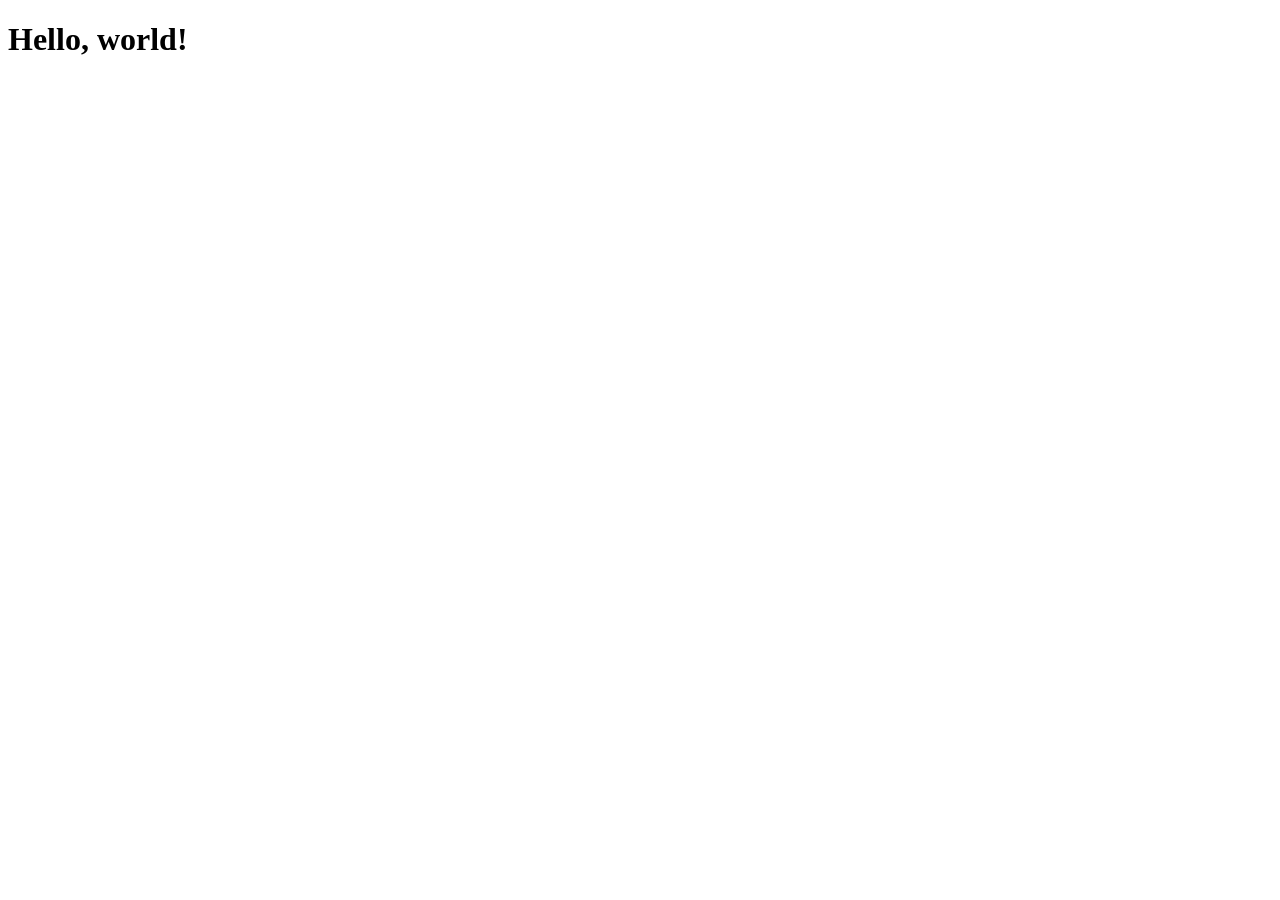
==== index.html @ 4e5534e1 "Add files via upload" ====
<!DOCTYPE html>
<html lang="en">
<head>
    <meta charset="UTF-8">
    <meta name="viewport" content="width=device-width, initial-scale=1.0">
    <title>Hello</title>
</head>
<body>
    <h1>Hello, world!</h1>
</body>
</html>
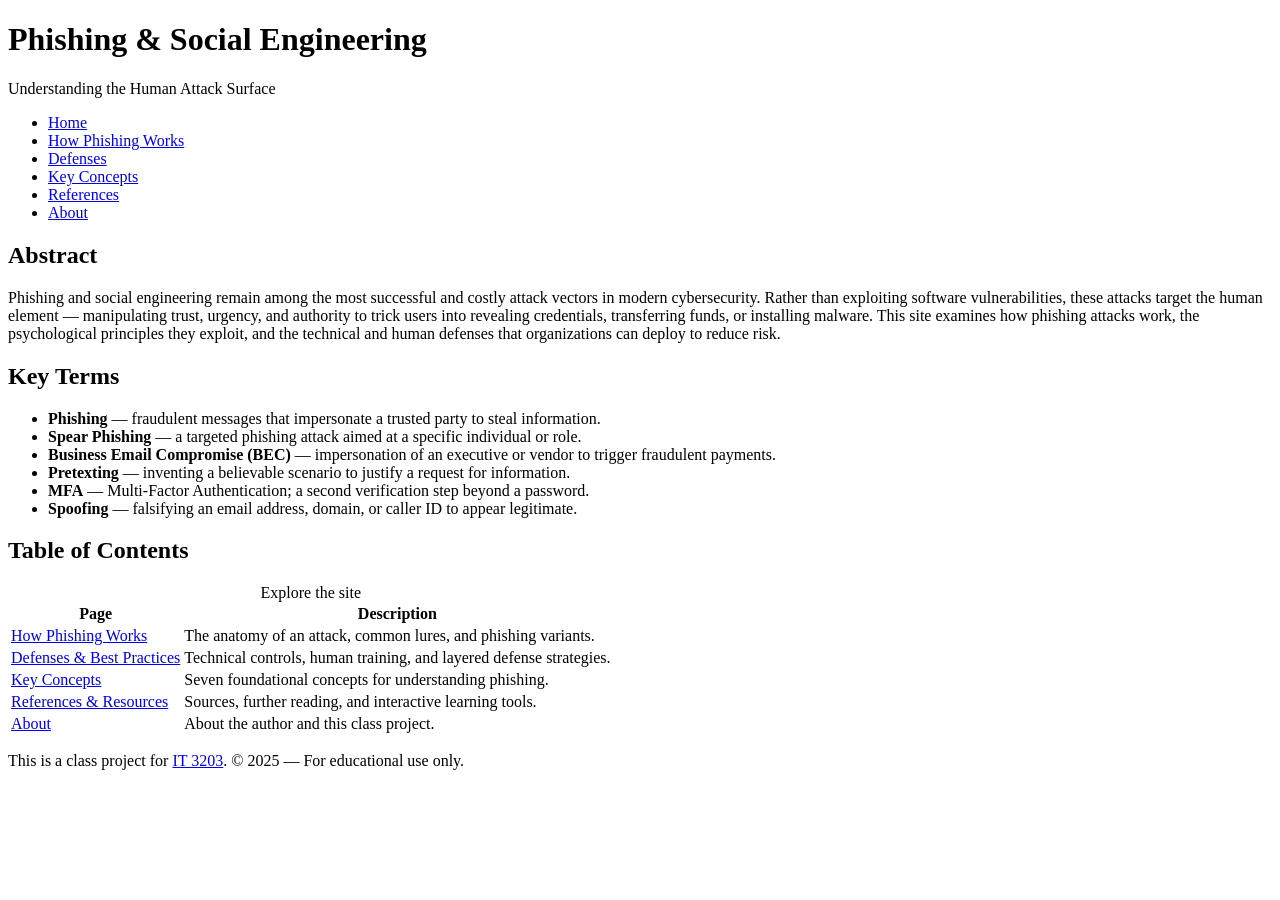
==== commit 03085156: "Update index.html with project details and structure Added metadata and updated title for project co" ====
--- a/index.html
+++ b/index.html
@@ -3,9 +3,107 @@
 <head>
     <meta charset="UTF-8">
     <meta name="viewport" content="width=device-width, initial-scale=1.0">
-    <title>Hello</title>
+    <meta name="description" content="A class project exploring phishing attacks and social engineering for IT 3203.">
+    <title>Phishing &amp; Social Engineering | Home</title>
+    <link rel="stylesheet" href="css/style.css">
 </head>
 <body>
-    <h1>Hello, world!</h1>
+
+    <!-- ===== Site Header with Consistent Main Menu ===== -->
+    <header class="site-header">
+        <div class="header-inner">
+            <h1 class="site-title">Phishing &amp; Social Engineering</h1>
+            <p class="site-tagline">Understanding the Human Attack Surface</p>
+        </div>
+        <nav class="main-menu" aria-label="Main navigation">
+            <ul>
+                <li><a href="index.html" class="active">Home</a></li>
+                <li><a href="how-phishing-works.html">How Phishing Works</a></li>
+                <li><a href="defenses.html">Defenses</a></li>
+                <li><a href="key-concepts.html">Key Concepts</a></li>
+                <li><a href="references.html">References</a></li>
+                <li><a href="about.html">About</a></li>
+            </ul>
+        </nav>
+    </header>
+
+    <!-- ===== Main Content ===== -->
+    <main class="content">
+
+        <!-- Abstract / Intro Section -->
+        <section class="card">
+            <h2>Abstract</h2>
+            <p>
+                Phishing and social engineering remain among the most successful and
+                costly attack vectors in modern cybersecurity. Rather than exploiting
+                software vulnerabilities, these attacks target the human element —
+                manipulating trust, urgency, and authority to trick users into
+                revealing credentials, transferring funds, or installing malware.
+                This site examines how phishing attacks work, the psychological
+                principles they exploit, and the technical and human defenses that
+                organizations can deploy to reduce risk.
+            </p>
+        </section>
+
+        <!-- Key Terms Section -->
+        <section class="card">
+            <h2>Key Terms</h2>
+            <ul class="key-terms">
+                <li><strong>Phishing</strong> — fraudulent messages that impersonate a trusted party to steal information.</li>
+                <li><strong>Spear Phishing</strong> — a targeted phishing attack aimed at a specific individual or role.</li>
+                <li><strong>Business Email Compromise (BEC)</strong> — impersonation of an executive or vendor to trigger fraudulent payments.</li>
+                <li><strong>Pretexting</strong> — inventing a believable scenario to justify a request for information.</li>
+                <li><strong>MFA</strong> — Multi-Factor Authentication; a second verification step beyond a password.</li>
+                <li><strong>Spoofing</strong> — falsifying an email address, domain, or caller ID to appear legitimate.</li>
+            </ul>
+        </section>
+
+        <!-- Table of Contents Section -->
+        <section class="card">
+            <h2>Table of Contents</h2>
+            <table class="toc-table">
+                <caption>Explore the site</caption>
+                <thead>
+                    <tr>
+                        <th scope="col">Page</th>
+                        <th scope="col">Description</th>
+                    </tr>
+                </thead>
+                <tbody>
+                    <tr>
+                        <td><a href="how-phishing-works.html">How Phishing Works</a></td>
+                        <td>The anatomy of an attack, common lures, and phishing variants.</td>
+                    </tr>
+                    <tr>
+                        <td><a href="defenses.html">Defenses &amp; Best Practices</a></td>
+                        <td>Technical controls, human training, and layered defense strategies.</td>
+                    </tr>
+                    <tr>
+                        <td><a href="key-concepts.html">Key Concepts</a></td>
+                        <td>Seven foundational concepts for understanding phishing.</td>
+                    </tr>
+                    <tr>
+                        <td><a href="references.html">References &amp; Resources</a></td>
+                        <td>Sources, further reading, and interactive learning tools.</td>
+                    </tr>
+                    <tr>
+                        <td><a href="about.html">About</a></td>
+                        <td>About the author and this class project.</td>
+                    </tr>
+                </tbody>
+            </table>
+        </section>
+
+    </main>
+
+    <!-- ===== Footer with Class Project Note (required) ===== -->
+    <footer class="site-footer">
+        <p>
+            This is a class project for
+            <a href="https://ksuweb.github.io/IT3203/" target="_blank" rel="noopener">IT 3203</a>.
+            &copy; 2025 — For educational use only.
+        </p>
+    </footer>
+
 </body>
-</html>+</html>
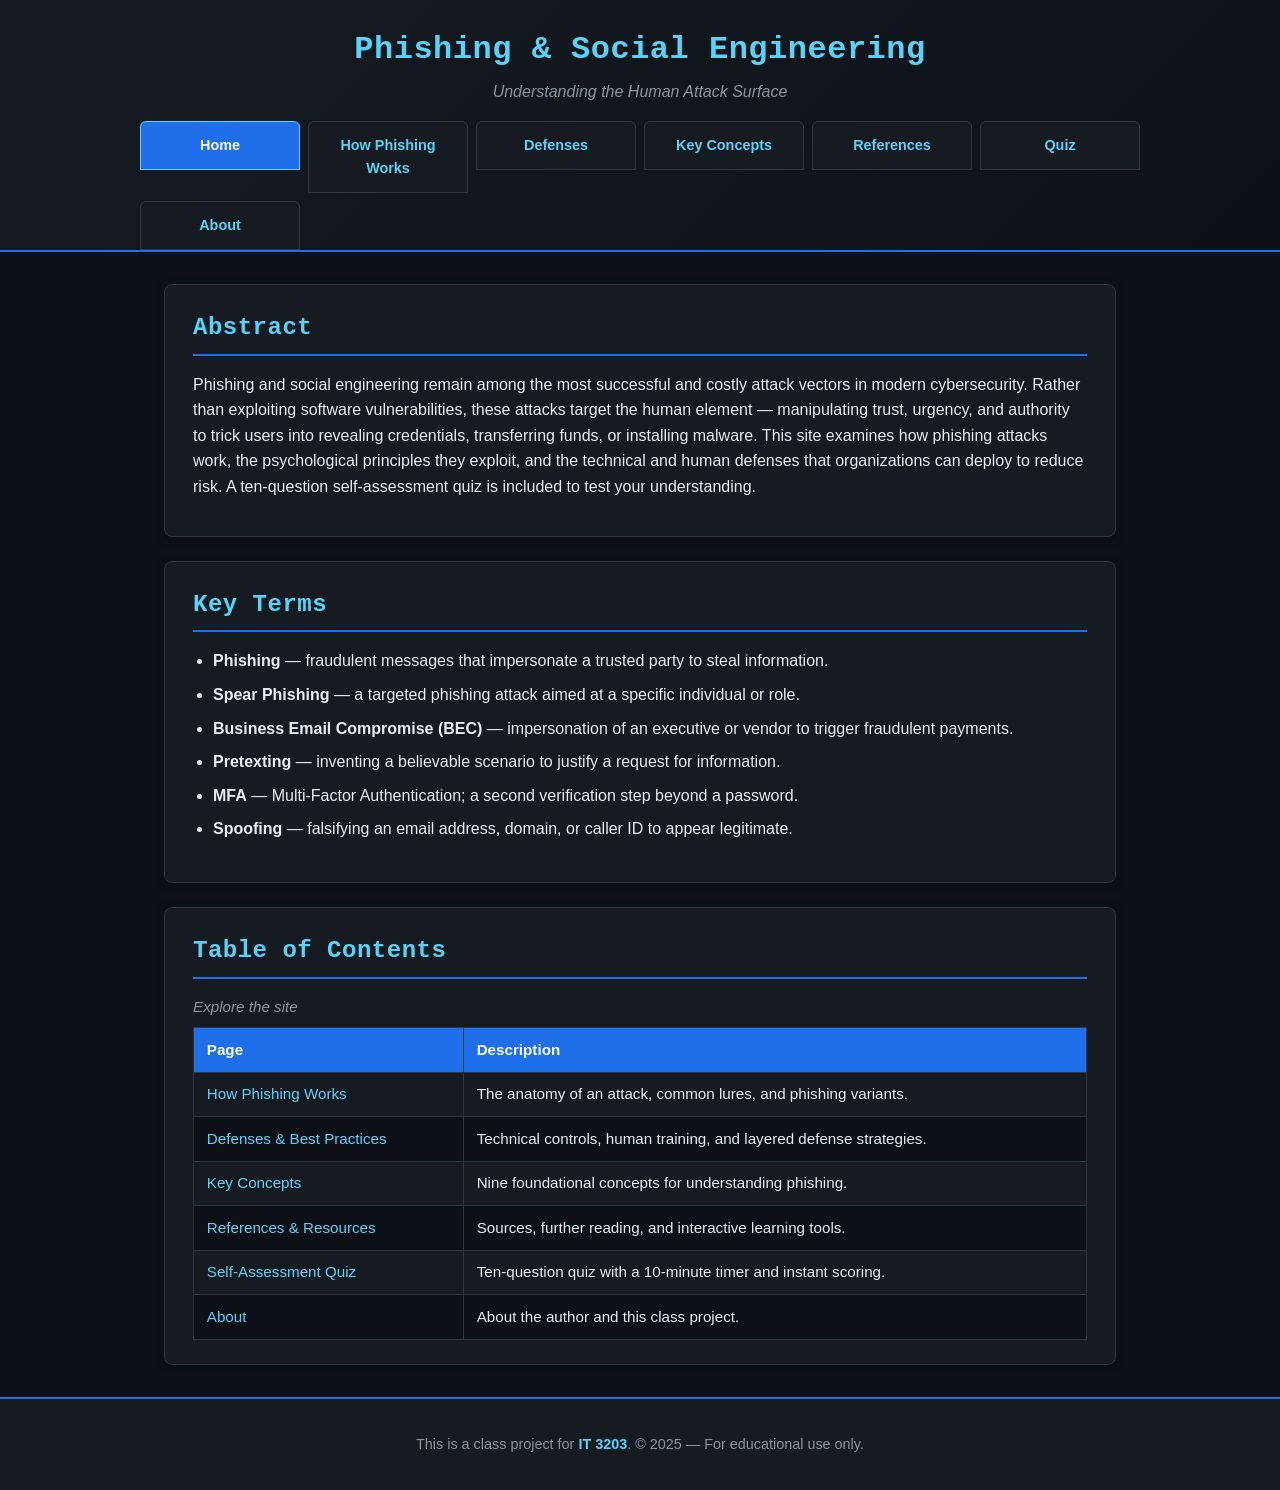
==== commit a4bc9098: "Update index.html" ====
--- a/index.html
+++ b/index.html
@@ -22,6 +22,7 @@
                 <li><a href="defenses.html">Defenses</a></li>
                 <li><a href="key-concepts.html">Key Concepts</a></li>
                 <li><a href="references.html">References</a></li>
+                <li><a href="quiz.html">Quiz</a></li>
                 <li><a href="about.html">About</a></li>
             </ul>
         </nav>
@@ -41,7 +42,8 @@
                 revealing credentials, transferring funds, or installing malware.
                 This site examines how phishing attacks work, the psychological
                 principles they exploit, and the technical and human defenses that
-                organizations can deploy to reduce risk.
+                organizations can deploy to reduce risk. A ten-question
+                self-assessment quiz is included to test your understanding.
             </p>
         </section>
 
@@ -80,11 +82,15 @@
                     </tr>
                     <tr>
                         <td><a href="key-concepts.html">Key Concepts</a></td>
-                        <td>Seven foundational concepts for understanding phishing.</td>
+                        <td>Nine foundational concepts for understanding phishing.</td>
                     </tr>
                     <tr>
                         <td><a href="references.html">References &amp; Resources</a></td>
                         <td>Sources, further reading, and interactive learning tools.</td>
+                    </tr>
+                    <tr>
+                        <td><a href="quiz.html">Self-Assessment Quiz</a></td>
+                        <td>Ten-question quiz with a 10-minute timer and instant scoring.</td>
                     </tr>
                     <tr>
                         <td><a href="about.html">About</a></td>
--- a/css/style.css
+++ b/css/style.css
@@ -0,0 +1,267 @@
+/* =====================================================================
+   IT 3203 — Project Milestone #1
+   File: style.css
+   Purpose: Single external stylesheet for the entire site.
+   Demonstrates:
+     - Three selector types: element, class, ID
+     - Layout using CSS Grid (main menu) and Flexbox (header, cards)
+     - Hover effect on links
+     - Padding, margins, borders, colors, font settings
+   ===================================================================== */
+
+/* ---------- 1. Reset & Base (Element Selectors) ---------- */
+* {
+    box-sizing: border-box;
+}
+
+html {
+    scroll-behavior: smooth;
+}
+
+body {
+    margin: 0;
+    padding: 0;
+    font-family: "Segoe UI", Roboto, Helvetica, Arial, sans-serif;
+    font-size: 16px;
+    line-height: 1.6;
+    color: #e6edf3;
+    background-color: #0d1117;
+}
+
+h1, h2, h3 {
+    font-family: "Consolas", "Courier New", monospace;
+    letter-spacing: 0.5px;
+    color: #58d3f7;
+    margin-top: 0;
+}
+
+h2 {
+    border-bottom: 2px solid #1f6feb;
+    padding-bottom: 0.4rem;
+    margin-bottom: 1rem;
+}
+
+a {
+    color: #58d3f7;
+    text-decoration: none;
+    transition: color 0.2s ease, background-color 0.2s ease;
+}
+
+/* ---------- 2. Hover Effect on Links (Pseudo-class Selector) ---------- */
+a:hover {
+    color: #0d1117;
+    background-color: #58d3f7;
+    border-radius: 4px;
+    padding: 0 4px;
+}
+
+/* ---------- 3. Site Header ---------- */
+.site-header {
+    background: linear-gradient(135deg, #161b22 0%, #0d1117 100%);
+    border-bottom: 2px solid #1f6feb;
+    padding: 1.5rem 2rem 0 2rem;
+}
+
+.header-inner {
+    text-align: center;
+    margin-bottom: 1rem;
+}
+
+.site-title {
+    font-size: 2rem;
+    margin: 0;
+    color: #58d3f7;
+}
+
+.site-tagline {
+    margin: 0.25rem 0 0 0;
+    color: #8b949e;
+    font-style: italic;
+}
+
+/* ---------- 4. Main Menu (CSS Grid Layout) ---------- */
+.main-menu ul {
+    display: grid;
+    grid-template-columns: repeat(6, 1fr);
+    gap: 0.5rem;
+    list-style: none;
+    margin: 0;
+    padding: 0;
+    max-width: 1000px;
+    margin: 0 auto;
+}
+
+.main-menu a {
+    display: block;
+    text-align: center;
+    padding: 0.75rem 0.5rem;
+    border: 1px solid #30363d;
+    border-radius: 6px 6px 0 0;
+    background-color: #161b22;
+    font-weight: 600;
+    font-size: 0.9rem;
+}
+
+.main-menu a:hover {
+    background-color: #1f6feb;
+    color: #ffffff;
+}
+
+/* ID selector example: highlights the active page */
+.main-menu a.active {
+    background-color: #1f6feb;
+    color: #ffffff;
+    border-color: #58d3f7;
+}
+
+/* ---------- 5. Main Content Area ---------- */
+.content {
+    max-width: 1000px;
+    margin: 2rem auto;
+    padding: 0 1.5rem;
+    display: flex;
+    flex-direction: column;
+    gap: 1.5rem;
+}
+
+/* ---------- 6. Cards (Flexbox for internal layout) ---------- */
+.card {
+    background-color: #161b22;
+    border: 1px solid #30363d;
+    border-radius: 8px;
+    padding: 1.5rem 1.75rem;
+    box-shadow: 0 2px 8px rgba(0, 0, 0, 0.4);
+}
+
+.card p {
+    margin-bottom: 0.75rem;
+}
+
+/* ---------- 7. Lists ---------- */
+.key-terms,
+.icon-list,
+.ref-list,
+.step-list,
+.profile-list {
+    padding-left: 1.25rem;
+}
+
+.key-terms li,
+.icon-list li,
+.ref-list li,
+.step-list li,
+.profile-list li {
+    margin-bottom: 0.5rem;
+}
+
+.step-list li::marker {
+    color: #58d3f7;
+    font-weight: bold;
+}
+
+/* ---------- 8. Tables ---------- */
+table {
+    width: 100%;
+    border-collapse: collapse;
+    margin-top: 0.75rem;
+    font-size: 0.95rem;
+}
+
+caption {
+    caption-side: top;
+    text-align: left;
+    font-style: italic;
+    color: #8b949e;
+    padding-bottom: 0.5rem;
+}
+
+th, td {
+    border: 1px solid #30363d;
+    padding: 0.6rem 0.8rem;
+    text-align: left;
+}
+
+th {
+    background-color: #1f6feb;
+    color: #ffffff;
+    font-weight: 600;
+}
+
+tbody tr:nth-child(even) {
+    background-color: #0d1117;
+}
+
+tbody tr:hover {
+    background-color: #21262d;
+}
+
+/* ---------- 9. Images / Figures ---------- */
+.figure {
+    margin: 1rem 0 0 0;
+    text-align: center;
+}
+
+.figure img {
+    max-width: 100%;
+    height: auto;
+    border: 2px solid #30363d;
+    border-radius: 6px;
+}
+
+figcaption {
+    font-size: 0.85rem;
+    color: #8b949e;
+    margin-top: 0.5rem;
+    font-style: italic;
+}
+
+/* ---------- 10. Profile Section (About Page) ---------- */
+.profile {
+    display: flex;
+    flex-direction: column;
+    align-items: flex-start;
+}
+
+.profile-photo {
+    width: 140px;
+    height: 140px;
+    object-fit: cover;
+    border-radius: 50%;
+    border: 3px solid #58d3f7;
+    margin-bottom: 1rem;
+}
+
+/* ---------- 11. Footer ---------- */
+.site-footer {
+    background-color: #161b22;
+    border-top: 2px solid #1f6feb;
+    text-align: center;
+    padding: 1.25rem;
+    color: #8b949e;
+    font-size: 0.9rem;
+    margin-top: 2rem;
+}
+
+.site-footer a {
+    color: #58d3f7;
+    font-weight: 600;
+}
+
+/* ---------- 12. Responsive Adjustments ---------- */
+@media (max-width: 700px) {
+    .main-menu ul {
+        grid-template-columns: repeat(2, 1fr);
+    }
+
+    .site-title {
+        font-size: 1.5rem;
+    }
+
+    .content {
+        padding: 0 1rem;
+    }
+}
+    font-weight: bold;
+}
+
+/* ---------- 8. Tables ---------- */
